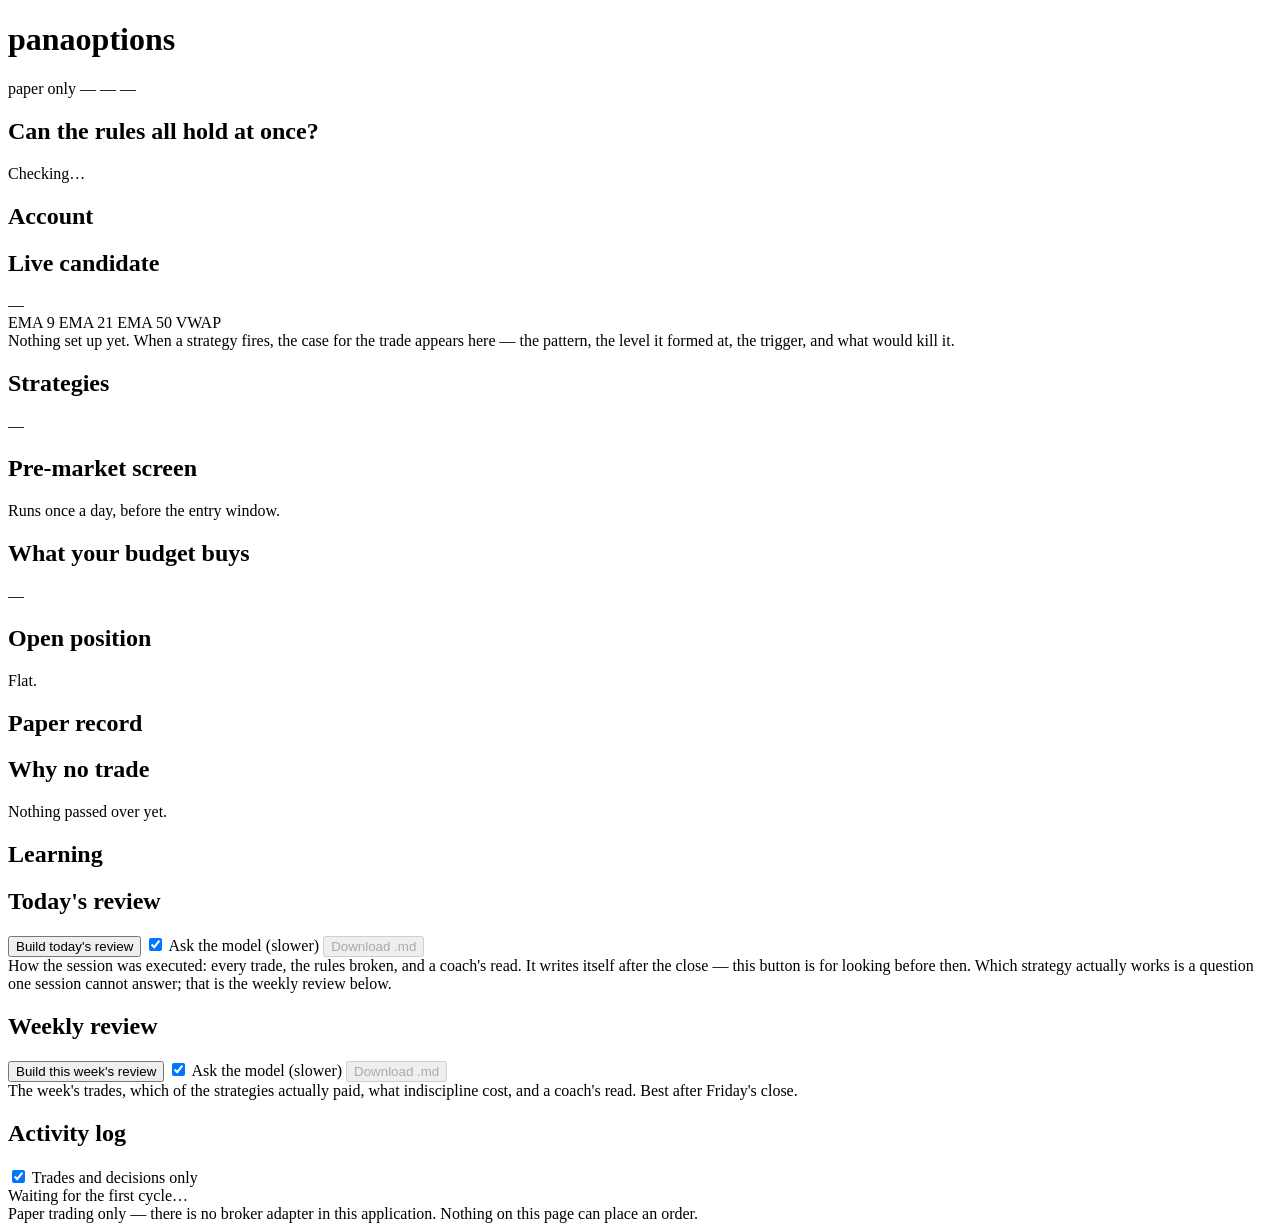
==== panaoptions/panaoptions/web/static/index.html @ 9dfa9f7f "panaoptions: keep trades in the activity log on a 1-minute desk The activity log was one deque of 30" ====
<!DOCTYPE html>
<html lang="en">
<head>
<meta charset="utf-8">
<meta name="viewport" content="width=device-width, initial-scale=1">
<title>panaoptions</title>
<link rel="stylesheet" href="/static/styles.css">
<!-- Inline so there is no second request to 404 on. -->
<link rel="icon" href="data:image/svg+xml,<svg xmlns='http://www.w3.org/2000/svg' viewBox='0 0 16 16'><rect width='16' height='16' rx='3' fill='%230d1117'/><path d='M3 11L6 6l3 3 4-6' stroke='%23d29922' stroke-width='1.6' fill='none' stroke-linecap='round' stroke-linejoin='round'/></svg>">
</head>
<body>

<header>
  <h1>panaoptions</h1>
  <span class="badge paper" id="b-paper">paper only</span>
  <span class="badge" id="b-phase">—</span>
  <span class="badge" id="b-clock">—</span>
  <span class="spacer"></span>
  <span class="badge" id="b-capital">—</span>
  <span class="badge" id="b-halt" hidden>halted</span>
</header>

<main>

  <!-- The panel that has to be impossible to miss. A desk taking nothing
       looks exactly like a quiet market until this says otherwise. -->
  <section class="wide" id="s-config">
    <h2>Can the rules all hold at once?</h2>
    <div class="body" id="config-body"><div class="empty">Checking…</div></div>
  </section>

  <section class="wide">
    <h2>Account</h2>
    <div class="tiles" id="account-tiles"></div>
  </section>

  <!-- The live candidate: what the desk is on, and why it would buy it. -->
  <section class="wide" id="s-candidate">
    <h2>Live candidate <span class="count" id="cand-meta"></span></h2>
    <div class="candidate">
      <div class="candidate-chart">
        <div class="chart-head">
          <span id="cand-symbol">—</span>
          <span id="cand-freshness"></span>
        </div>
        <div id="cand-chart"></div>
        <div class="legend">
          <span><i style="background:#4c8dff"></i>EMA 9</span>
          <span><i style="background:#c77dff"></i>EMA 21</span>
          <span><i style="background:#8b949e"></i>EMA 50</span>
          <span><i style="background:#d29922"></i>VWAP</span>
        </div>
      </div>
      <div class="candidate-why" id="cand-why">
        <div class="empty">Nothing set up yet. When a strategy fires, the case
          for the trade appears here — the pattern, the level it formed at, the
          trigger, and what would kill it.</div>
      </div>
    </div>
  </section>

  <section class="wide">
    <h2>Strategies <span class="count" id="strat-meta"></span></h2>
    <div id="strategies-body"><div class="empty">—</div></div>
  </section>

  <section>
    <h2>Pre-market screen</h2>
    <div id="screen-body"><div class="empty">Runs once a day, before the entry window.</div></div>
  </section>

  <section>
    <h2>What your budget buys</h2>
    <div id="contracts-body"><div class="empty">—</div></div>
  </section>

  <section class="wide">
    <h2>Open position</h2>
    <div id="open-body"><div class="empty">Flat.</div></div>
  </section>

  <section class="wide">
    <h2>Paper record</h2>
    <div class="tiles" id="ledger-tiles"></div>
    <div id="trades-body"></div>
  </section>

  <section class="wide">
    <h2>Why no trade</h2>
    <div id="rejections-body"><div class="empty">Nothing passed over yet.</div></div>
  </section>

  <section class="wide">
    <h2>Learning <span class="count" id="journal-meta"></span></h2>
    <div id="journal-coach"></div>
    <div class="tiles" id="journal-tiles"></div>
    <div id="journal-body"></div>
  </section>

  <section class="wide">
    <h2>Today&#39;s review <span class="count" id="daily-meta"></span></h2>
    <div class="toolbar">
      <button id="btn-daily">Build today&#39;s review</button>
      <label><input type="checkbox" id="d-coach" checked> Ask the model (slower)</label>
      <button id="btn-daily-md" disabled>Download .md</button>
      <span id="daily-status"></span>
    </div>
    <div id="daily-body">
      <div class="empty">
        How the session was executed: every trade, the rules broken, and a
        coach&#39;s read. It writes itself after the close — this button is for
        looking before then. Which strategy actually works is a question one
        session cannot answer; that is the weekly review below.
      </div>
    </div>
  </section>

  <section class="wide">
    <h2>Weekly review</h2>
    <div class="toolbar">
      <button id="btn-weekly">Build this week&#39;s review</button>
      <label><input type="checkbox" id="w-coach" checked> Ask the model (slower)</label>
      <button id="btn-weekly-md" disabled>Download .md</button>
      <span id="weekly-status"></span>
    </div>
    <div id="weekly-body">
      <div class="empty">
        The week&#39;s trades, which of the strategies actually paid, what
        indiscipline cost, and a coach&#39;s read. Best after Friday&#39;s close.
      </div>
    </div>
  </section>

  <section class="wide">
    <h2>Activity log <span class="count" id="activity-meta"></span></h2>
    <div class="toolbar">
      <label><input type="checkbox" id="activity-decisions" checked>
        Trades and decisions only</label>
      <span id="activity-hint"></span>
    </div>
    <div id="activity-body"><div class="empty">Waiting for the first cycle…</div></div>
  </section>

</main>

<footer>
  Paper trading only — there is no broker adapter in this application.
  Nothing on this page can place an order.
</footer>

<script src="/static/vendor-lightweight-charts.js"></script>
<script src="/static/app.js"></script>
</body>
</html>
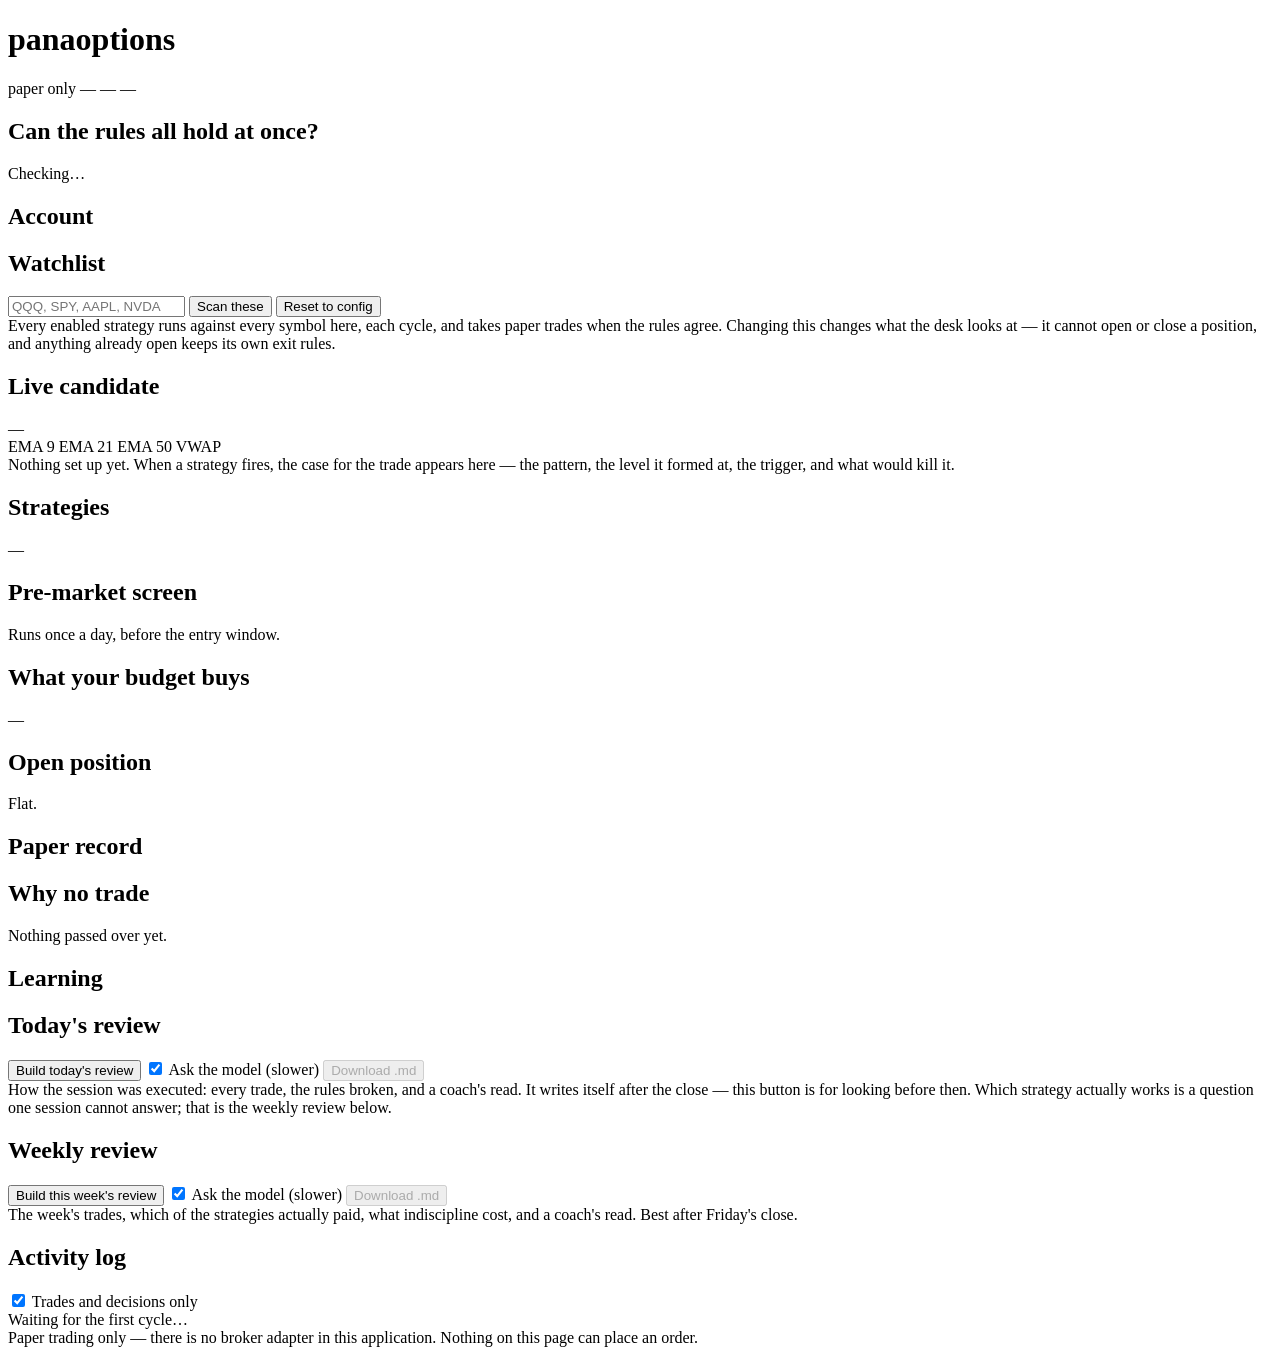
==== commit 26874619: "panaoptions: a watchlist box, and a ceiling on total exposure Adds the text box asked for: type comm" ====
--- a/panaoptions/panaoptions/web/static/index.html
+++ b/panaoptions/panaoptions/web/static/index.html
@@ -32,6 +32,26 @@
   <section class="wide">
     <h2>Account</h2>
     <div class="tiles" id="account-tiles"></div>
+  </section>
+
+  <!-- What to scan. The only control on this page that changes the desk,
+       and it chooses what to LOOK at — never what to buy. -->
+  <section class="wide">
+    <h2>Watchlist <span class="count" id="watch-meta"></span></h2>
+    <div class="toolbar">
+      <input type="text" id="watch-input" spellcheck="false"
+             placeholder="QQQ, SPY, AAPL, NVDA"
+             aria-label="Tickers to scan, separated by commas">
+      <button id="btn-watch">Scan these</button>
+      <button id="btn-watch-reset" class="ghost">Reset to config</button>
+      <span id="watch-status"></span>
+    </div>
+    <div class="empty">
+      Every enabled strategy runs against every symbol here, each cycle, and
+      takes paper trades when the rules agree. Changing this changes what the
+      desk looks at — it cannot open or close a position, and anything already
+      open keeps its own exit rules.
+    </div>
   </section>
 
   <!-- The live candidate: what the desk is on, and why it would buy it. -->
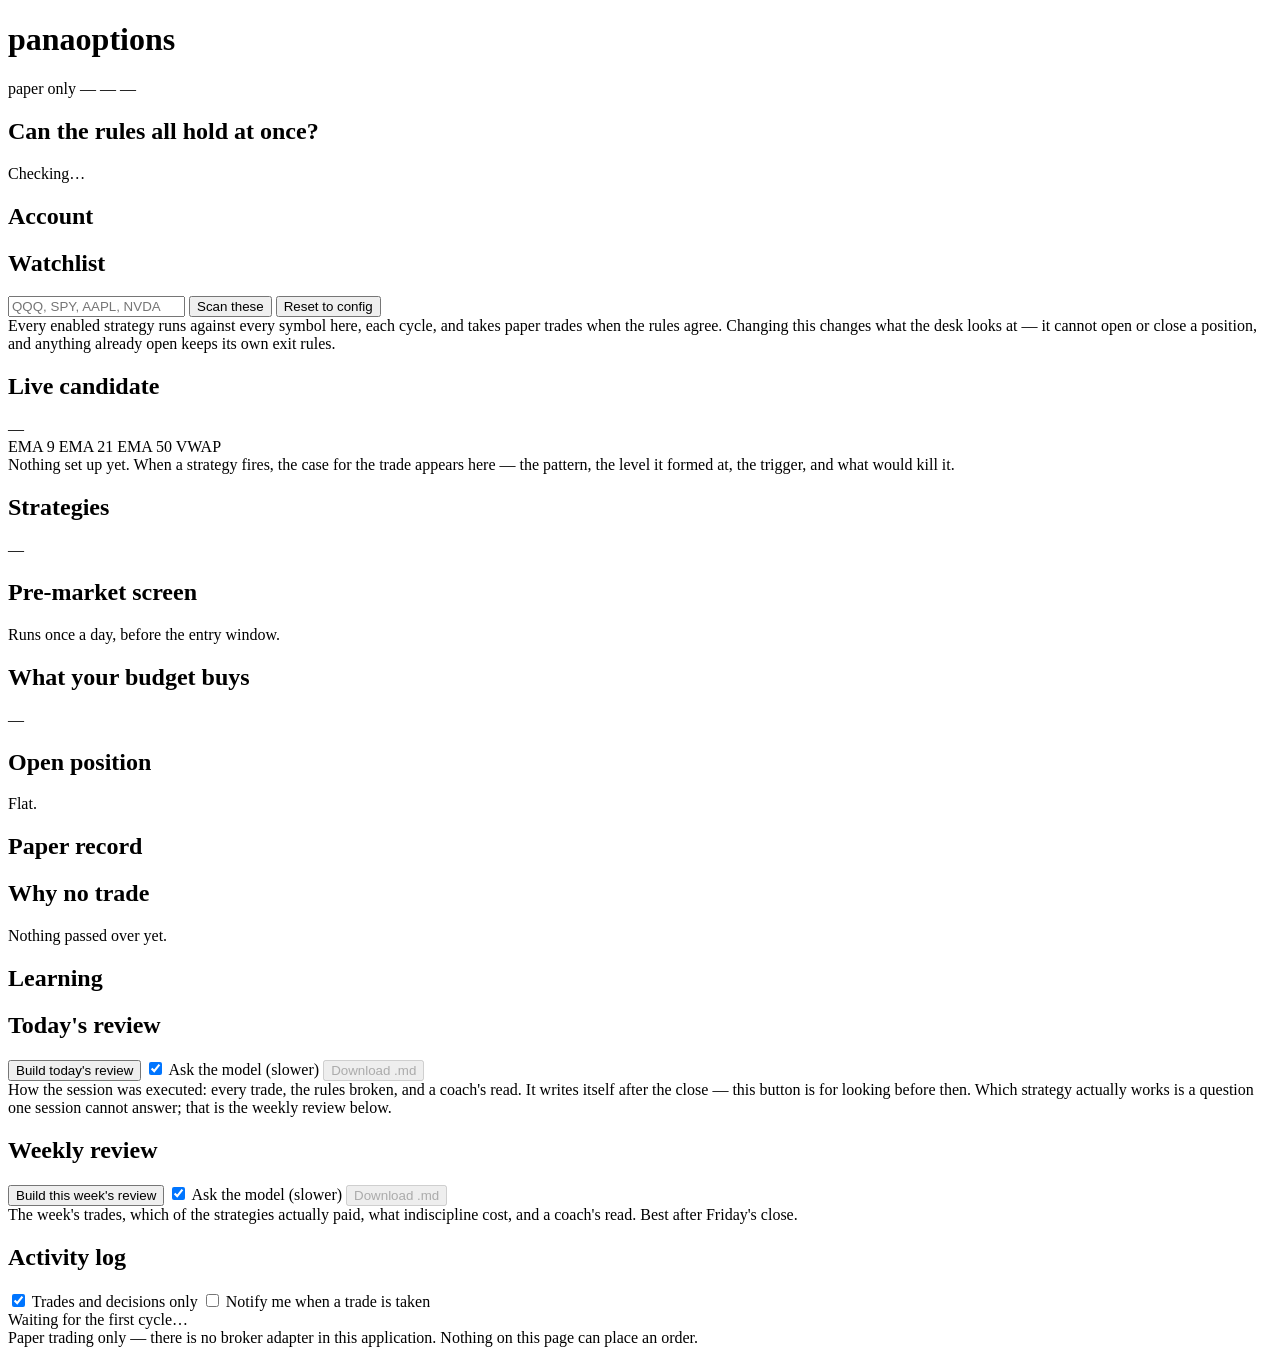
==== commit a4afefad: "panaoptions: three positions at once, scanned concurrently, with alerts max_open_trades is now 3 on " ====
--- a/panaoptions/panaoptions/web/static/index.html
+++ b/panaoptions/panaoptions/web/static/index.html
@@ -156,6 +156,8 @@
     <div class="toolbar">
       <label><input type="checkbox" id="activity-decisions" checked>
         Trades and decisions only</label>
+      <label><input type="checkbox" id="notify-trades">
+        Notify me when a trade is taken</label>
       <span id="activity-hint"></span>
     </div>
     <div id="activity-body"><div class="empty">Waiting for the first cycle…</div></div>
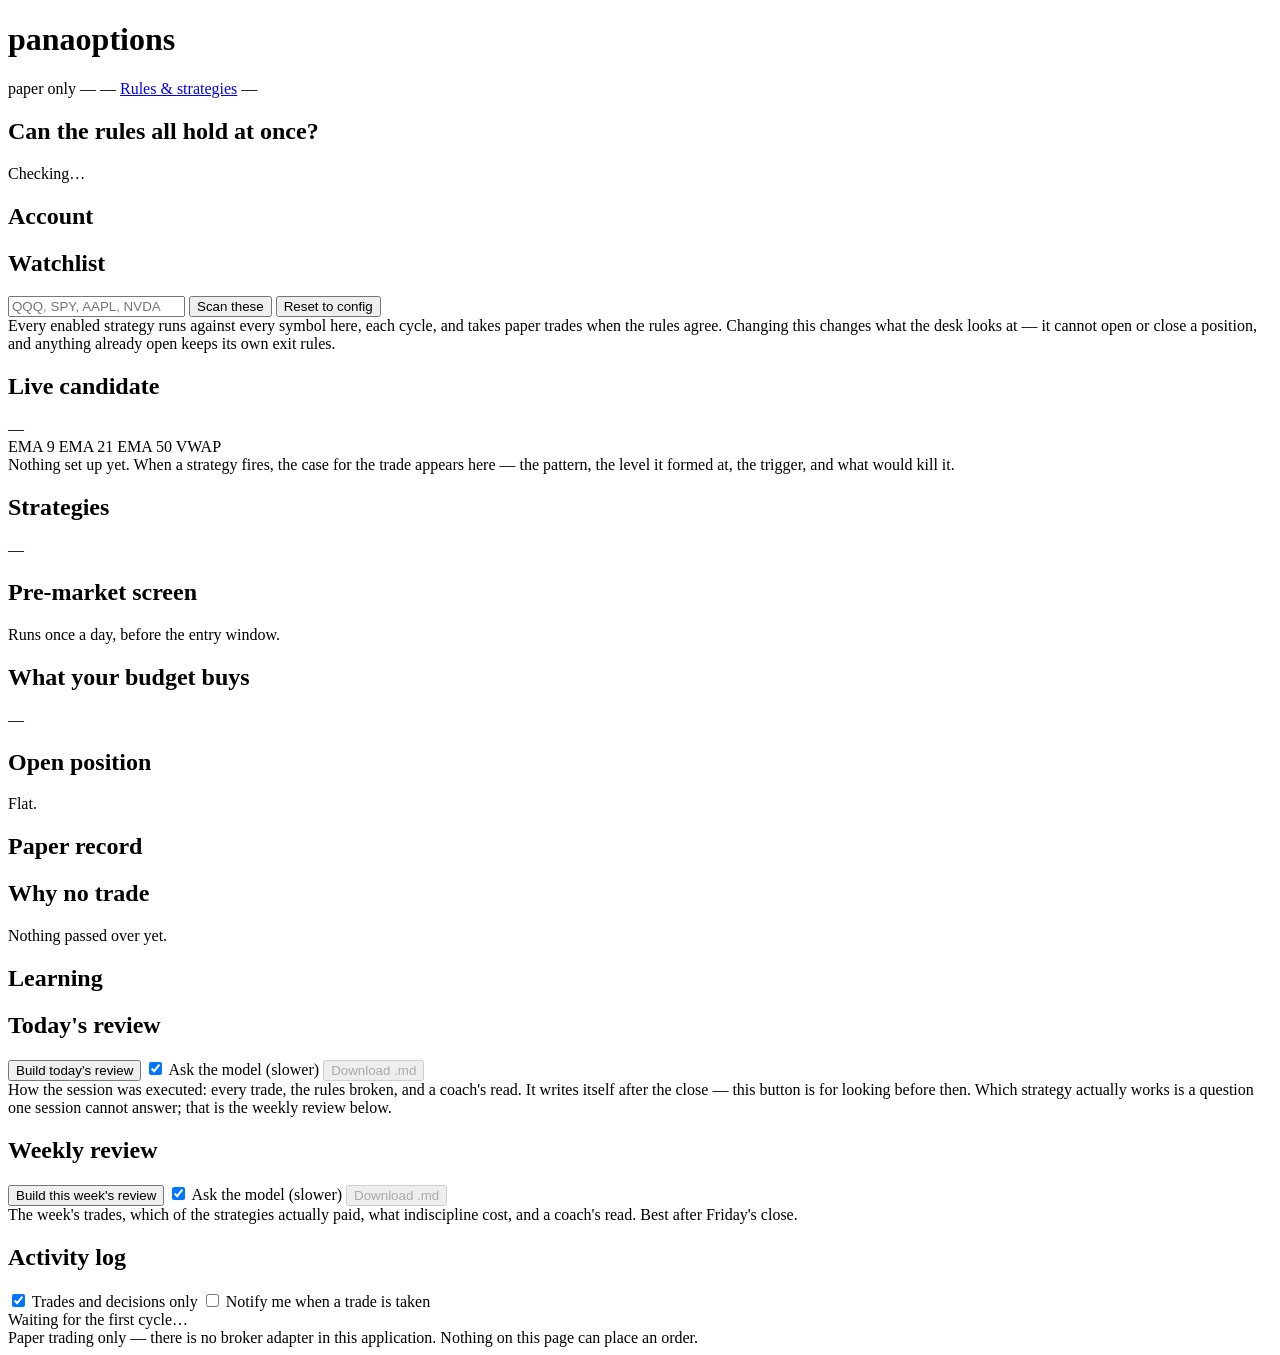
==== commit a915a918: "Rules pop-up for both desks, written from the live config A "Rules" link in each dashboard's header " ====
--- a/panaoptions/panaoptions/web/static/index.html
+++ b/panaoptions/panaoptions/web/static/index.html
@@ -16,9 +16,23 @@
   <span class="badge" id="b-phase">—</span>
   <span class="badge" id="b-clock">—</span>
   <span class="spacer"></span>
+  <a class="rules-link" id="btn-rules" href="#rules"
+     title="The rules and strategies the desk trades by">Rules &amp; strategies</a>
   <span class="badge" id="b-capital">—</span>
   <span class="badge" id="b-halt" hidden>halted</span>
 </header>
+
+<!-- Opened from the header link, or directly at /#rules. Written from the
+     live config by /api/rules, so the numbers are the ones the desk is using. -->
+<dialog id="rules-dialog" aria-labelledby="rules-title">
+  <div class="rules-head">
+    <h2 id="rules-title">Rules &amp; strategies</h2>
+    <span class="muted" id="rules-meta"></span>
+    <span class="spacer"></span>
+    <button class="ghost" id="rules-close" aria-label="Close">✕</button>
+  </div>
+  <div class="rules-body" id="rules-body"><div class="empty">Loading…</div></div>
+</dialog>
 
 <main>
 
@@ -28,6 +42,8 @@
     <h2>Can the rules all hold at once?</h2>
     <div class="body" id="config-body"><div class="empty">Checking…</div></div>
   </section>
+
+  <div id="feed-health"></div>
 
   <section class="wide">
     <h2>Account</h2>
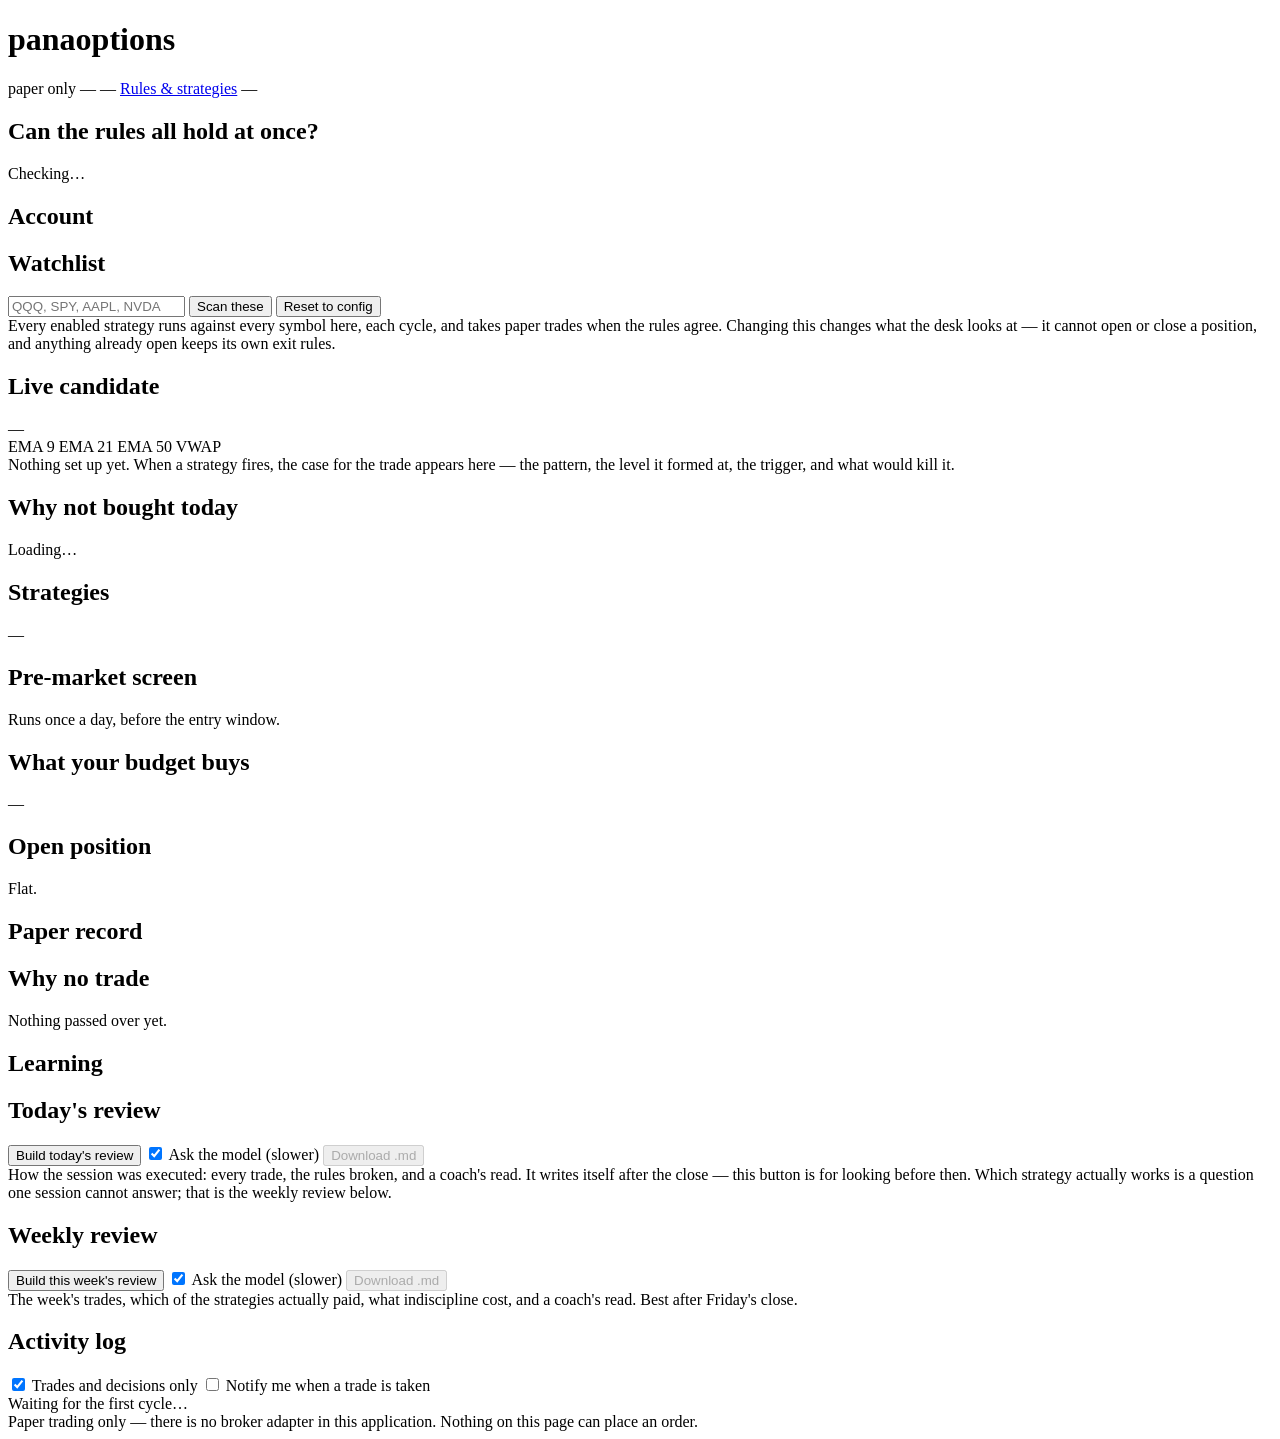
==== commit 6ccc0d15: "panaoptions: "Why not bought today" panel, and unusual options flow Why not bought today (GET /api/w" ====
--- a/panaoptions/panaoptions/web/static/index.html
+++ b/panaoptions/panaoptions/web/static/index.html
@@ -95,6 +95,13 @@
     </div>
   </section>
 
+  <!-- The desk's own record of every setup today and why it was or was not
+       bought — the answer to "why is it not buying", without a terminal. -->
+  <section class="wide" id="s-why">
+    <h2>Why not bought today <span class="count" id="why-meta"></span></h2>
+    <div class="body" id="why-body"><div class="empty">Loading…</div></div>
+  </section>
+
   <section class="wide">
     <h2>Strategies <span class="count" id="strat-meta"></span></h2>
     <div id="strategies-body"><div class="empty">—</div></div>
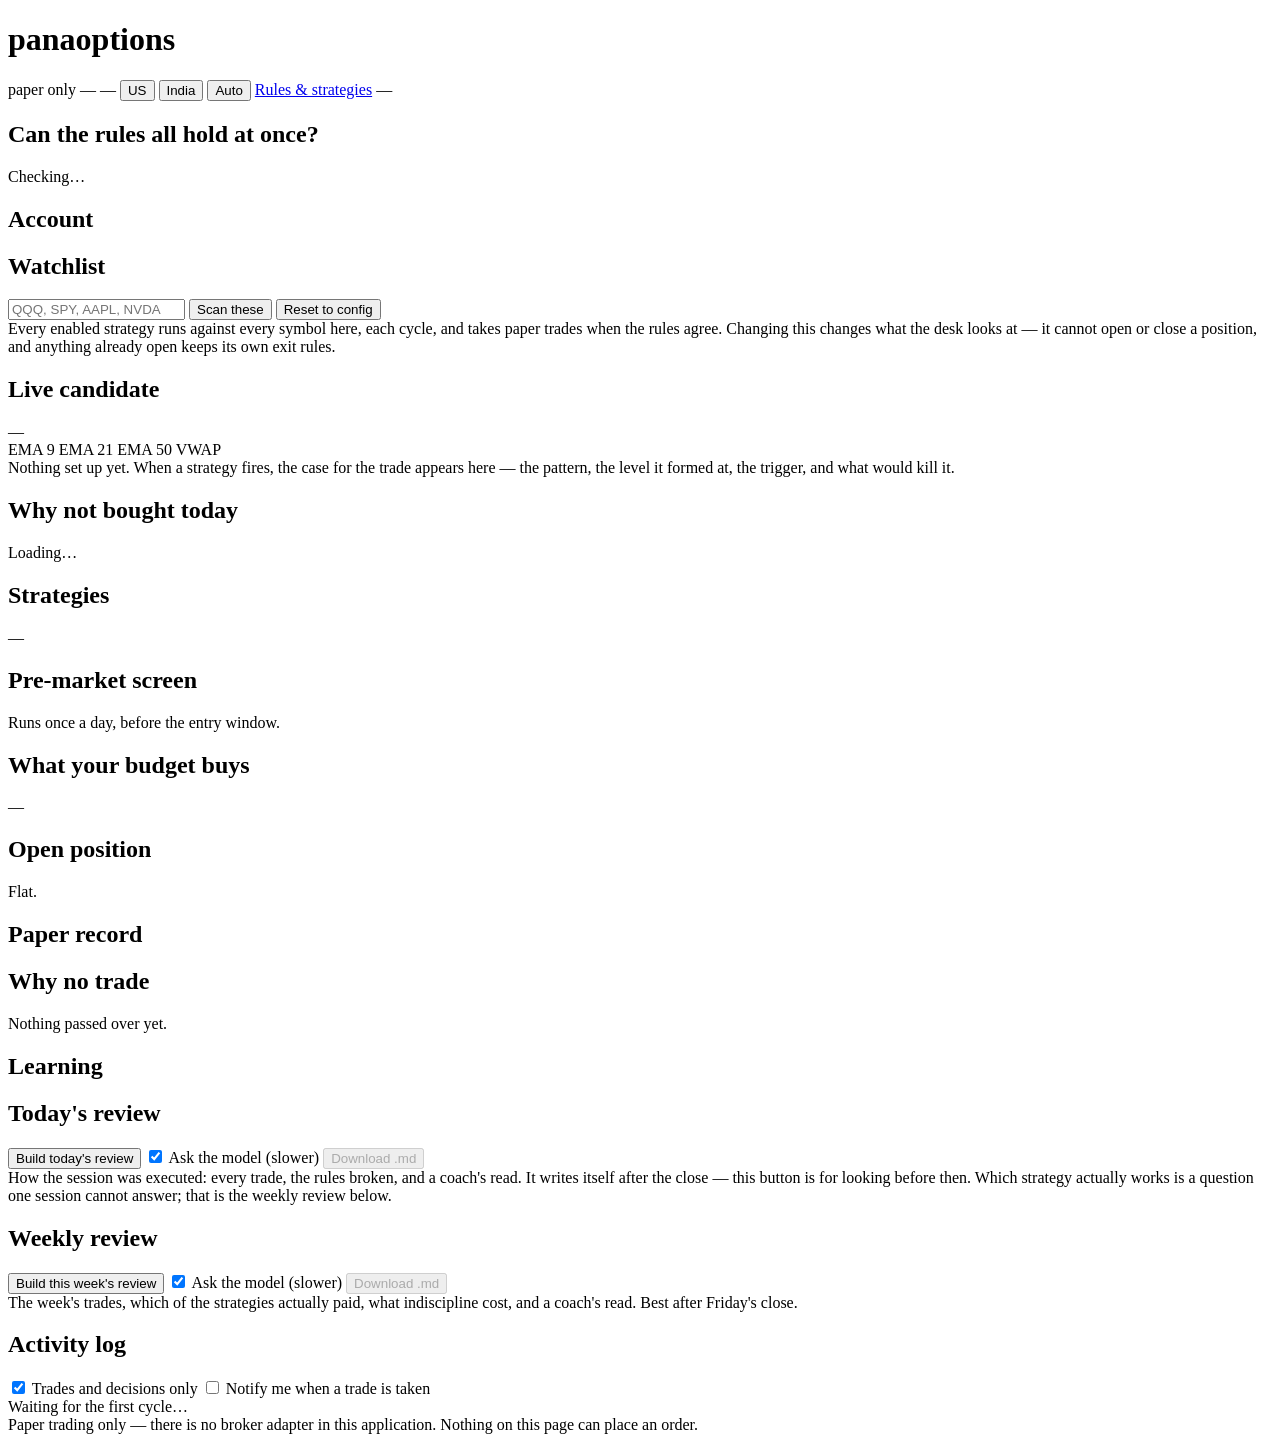
==== commit bfc03bf5: "India in both apps: panaoptions US/India/Auto toggle, per-market capital and audit panaoptions - con" ====
--- a/panaoptions/panaoptions/web/static/index.html
+++ b/panaoptions/panaoptions/web/static/index.html
@@ -16,6 +16,11 @@
   <span class="badge" id="b-phase">—</span>
   <span class="badge" id="b-clock">—</span>
   <span class="spacer"></span>
+  <span class="market-toggle" id="market-toggle" role="group" aria-label="Market">
+    <button type="button" data-mode="US" title="US options, New York hours">US</button>
+    <button type="button" data-mode="IN" title="NSE options (NIFTY, BANKNIFTY, stocks), India hours">India</button>
+    <button type="button" data-mode="AUTO" title="Follow whichever session is open">Auto</button>
+  </span>
   <a class="rules-link" id="btn-rules" href="#rules"
      title="The rules and strategies the desk trades by">Rules &amp; strategies</a>
   <span class="badge" id="b-capital">—</span>
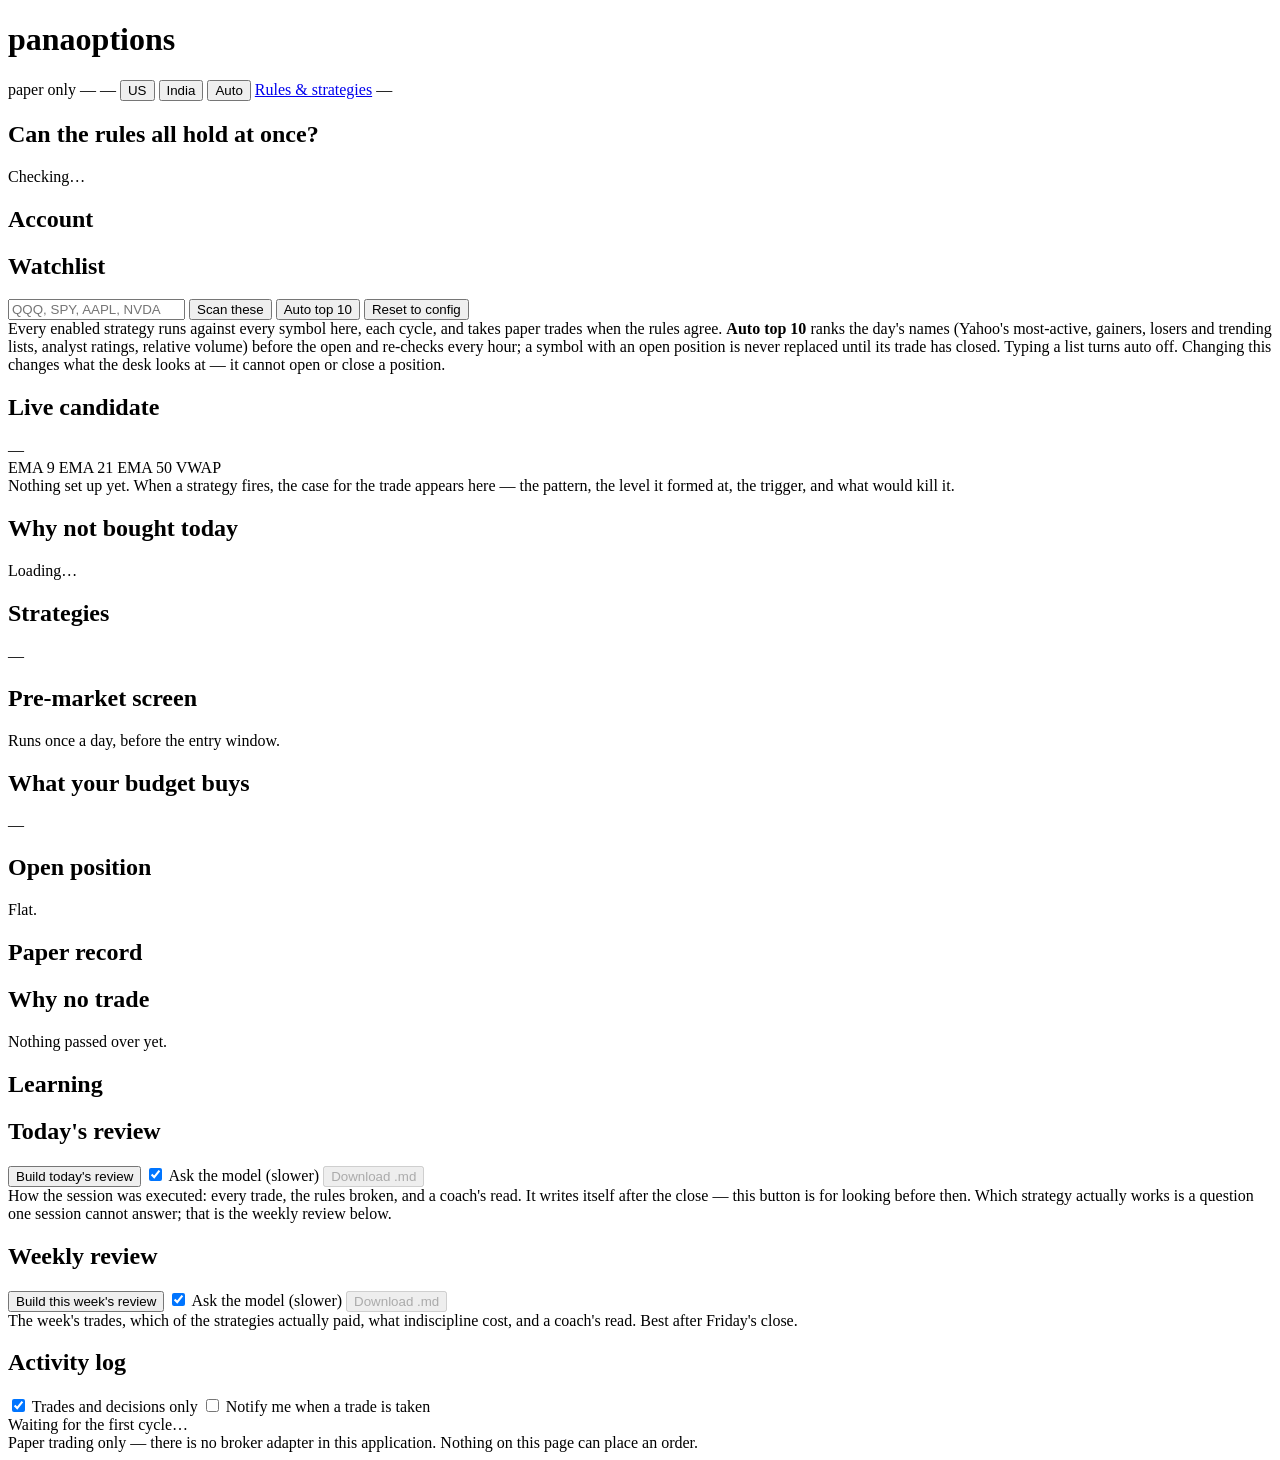
==== commit 983b0a46: "panaoptions: auto top-10 watchlist, ranked before the open and hourly Yahoo most-active/gainers/lose" ====
--- a/panaoptions/panaoptions/web/static/index.html
+++ b/panaoptions/panaoptions/web/static/index.html
@@ -64,14 +64,19 @@
              placeholder="QQQ, SPY, AAPL, NVDA"
              aria-label="Tickers to scan, separated by commas">
       <button id="btn-watch">Scan these</button>
+      <button id="btn-watch-auto">Auto top 10</button>
       <button id="btn-watch-reset" class="ghost">Reset to config</button>
       <span id="watch-status"></span>
     </div>
+    <div id="watch-auto"></div>
     <div class="empty">
       Every enabled strategy runs against every symbol here, each cycle, and
-      takes paper trades when the rules agree. Changing this changes what the
-      desk looks at — it cannot open or close a position, and anything already
-      open keeps its own exit rules.
+      takes paper trades when the rules agree. <b>Auto top 10</b> ranks the
+      day's names (Yahoo's most-active, gainers, losers and trending lists,
+      analyst ratings, relative volume) before the open and re-checks every
+      hour; a symbol with an open position is never replaced until its trade
+      has closed. Typing a list turns auto off. Changing this changes what the
+      desk looks at — it cannot open or close a position.
     </div>
   </section>
 
